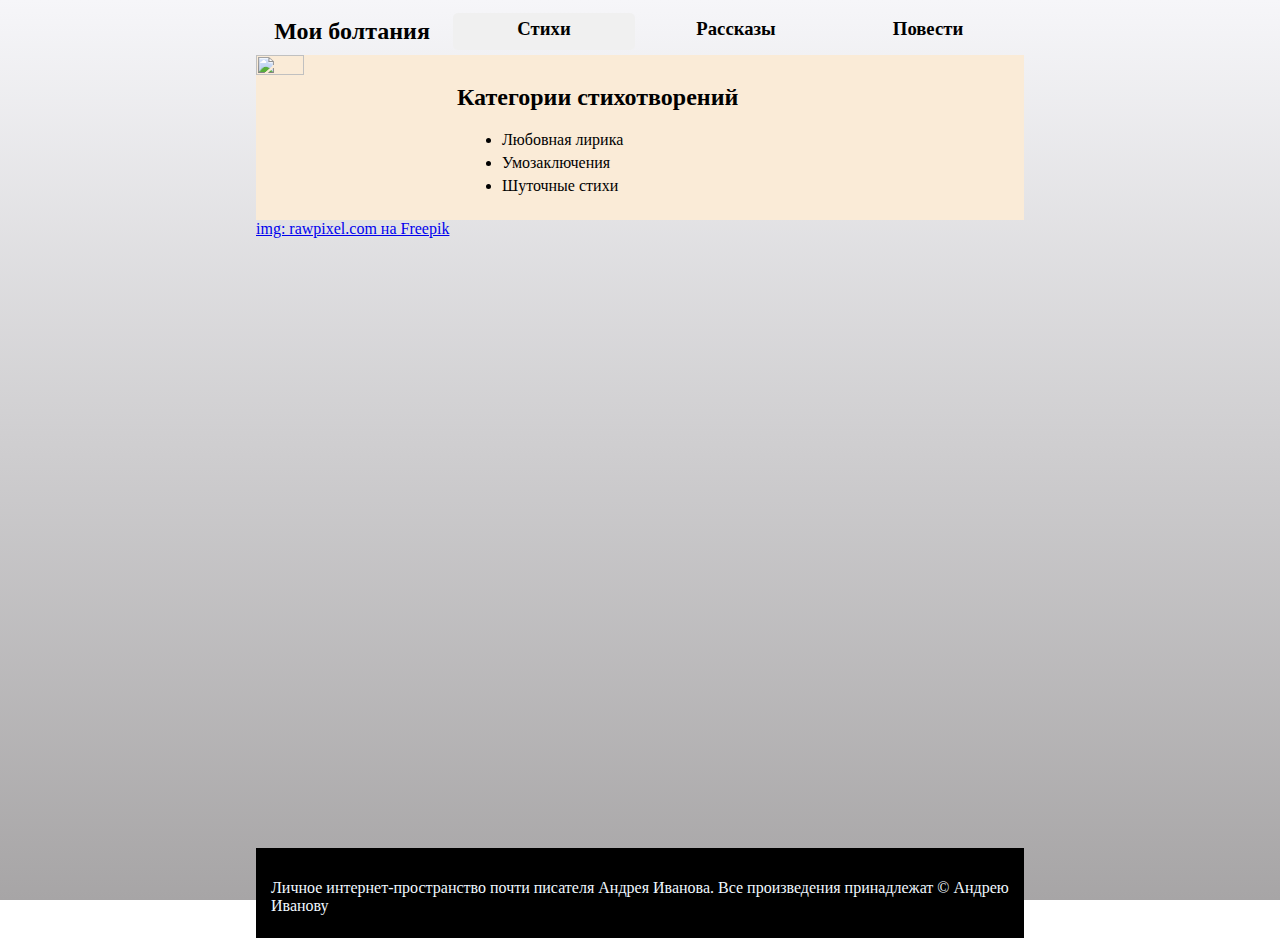
==== poetry.html @ 89f22b55 "Add files via upload" ====
<!DOCTYPE html>

<head>
    <meta charset="UTF-8">


    
    <link rel="stylesheet" media="screen and (min-width: 601px)" href="wrighter_norm.css"/>
    <link rel="stylesheet" media="screen and (max-width: 600px)" href="wrighter_small.css"/>

    <title>Стихи</title>
    <meta name="viewport" content="width=device-width, initial-scale=1">
</head>


<body>

    <div class="main">
        <div class="main-menu">
            <h2 class="hole" align="center"  onclick="document.location='index.html'">Мои болтания</h2>
            
            <h3 class="hole" align="center" style="background-color: rgb(240, 240, 240);">Стихи</h3>
            <h3 class="hole" align="center" onclick="document.location='stories.html'">Рассказы</h3>
            <h3 class="hole" align="center" onclick="document.location='novels.html'">Повести</h3>

        </div>

    
        <div class="content" > 

            <img src="imgs/bird.jpg" class="portret">

            <div style="flex-direction: column; margin: 1cqh;" >
        
                <div><h2 align="center">Категории стихотворений</h2></div>
                <ul>
                    <li class="button" onclick="document.location='love.html'">Любовная лирика</li>
                    <li class="button" onclick="document.location='mind.html'">Умозаключения</li>
                    <li class="button" onclick="document.location='joke.html'">Шуточные стихи</li>
                  
                </ul>
            
            </div>
            
        </div>   

        <div>
            <a href="https://ru.freepik.com/free-vector/hand-drawn-quill-pen-with-inkwell_16263380.htm#fromView=search&page=1&position=4&uuid=f70cb841-ece8-472a-bcd6-3fdc0d499f67">img: rawpixel.com на Freepik</a>
        </div>

    
    </div>

    <footer>
        <p>Личное интернет-пространство почти писателя Андрея Иванова. Все произведения принадлежат &copy Андрею Иванову</p>


    </footer>

</body>
---- wrighter_norm.css ----
body {
    background: linear-gradient(rgb(246, 246, 249), rgb(167, 165, 166));
    width: 60%;
    height: 100%;
    margin-left: 20%;
    background-attachment: fixed;
}

html {
    height: 100%;
}

.main {
    min-height: 100%;
    margin-bottom: -60px;
}

.portret {
    width: 25%;
    height: max-content;
    border: 5px;
    border-color: black;
}

.header {
    margin-left: 10%;
}

.main-menu {
    display: flex;
}

.hole {
    width: 25%;
    margin: 5px;
    padding: 5px;
    border-radius: 5px;
    
}

.hole:hover {
    background-color: gray;
}

.content {
    display: flex;
    background-color: antiquewhite;
}

footer {
    background-color: black;
    color: aliceblue;
    padding: 15px;
    height: 60px;
}

.button {

    margin: 5px;
}

.button:hover {
    background-color: rgb(240, 206, 161);
}
---- wrighter_small.css ----
body {
    background: linear-gradient(rgb(246, 246, 249), rgb(167, 165, 166));
    width: 95%;
    height: 100%;
    margin-left: 2%;
    background-attachment: fixed;
}

html {
    height: 100%;
}

.main {
    min-height: 100%;
    margin-bottom: -60px;
}

.portret {
    width: 100%;
    height: max-content;
    border: 5px;
    border-color: black;
}

.header {
    margin-left: 10%;
}



.hole {
    
    margin: 5px;
    padding: 5px;
    border-radius: 5px;
    
}

.hole:hover {
    background-color: gray;
}

.content {
    display: flex;
    flex-direction: column;
    background-color: antiquewhite;
}

footer {
    margin-top: 30px;
    background-color: black;
    color: aliceblue;
    padding: 15px;
    height: 60px;
}

.button {

    margin: 5px;
}

.button:hover {
    background-color: rgb(240, 206, 161);
}
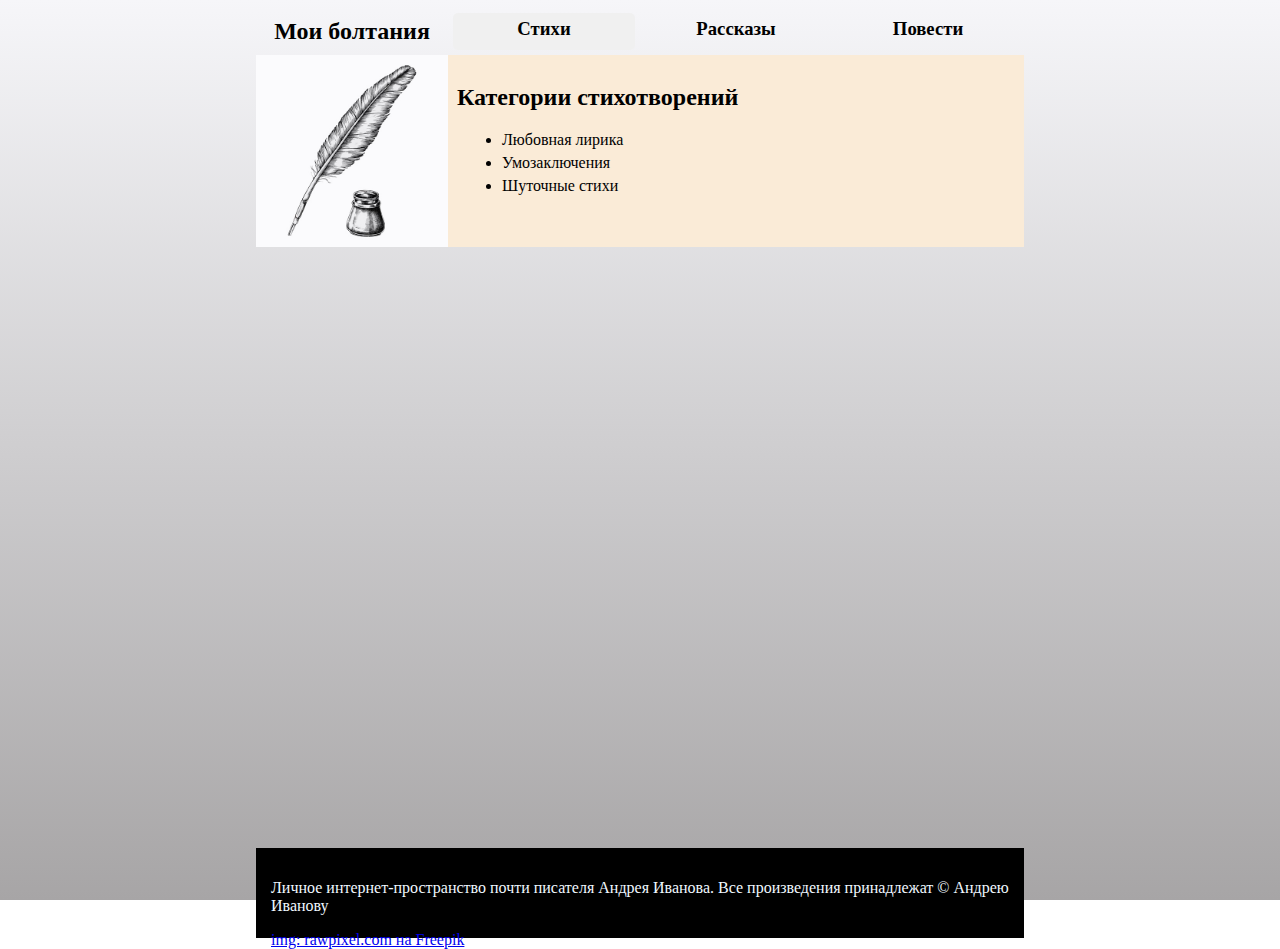
==== commit d08f92fd: "Update poetry.html" ====
--- a/poetry.html
+++ b/poetry.html
@@ -44,17 +44,15 @@
             
         </div>   
 
-        <div>
-            <a href="https://ru.freepik.com/free-vector/hand-drawn-quill-pen-with-inkwell_16263380.htm#fromView=search&page=1&position=4&uuid=f70cb841-ece8-472a-bcd6-3fdc0d499f67">img: rawpixel.com на Freepik</a>
-        </div>
-
+       
     
     </div>
 
     <footer>
         <p>Личное интернет-пространство почти писателя Андрея Иванова. Все произведения принадлежат &copy Андрею Иванову</p>
+        <a href="https://ru.freepik.com/free-vector/hand-drawn-quill-pen-with-inkwell_16263380.htm#fromView=search&page=1&position=4&uuid=f70cb841-ece8-472a-bcd6-3fdc0d499f67">img: rawpixel.com на Freepik</a>
 
 
     </footer>
 
-</body>+</body>
